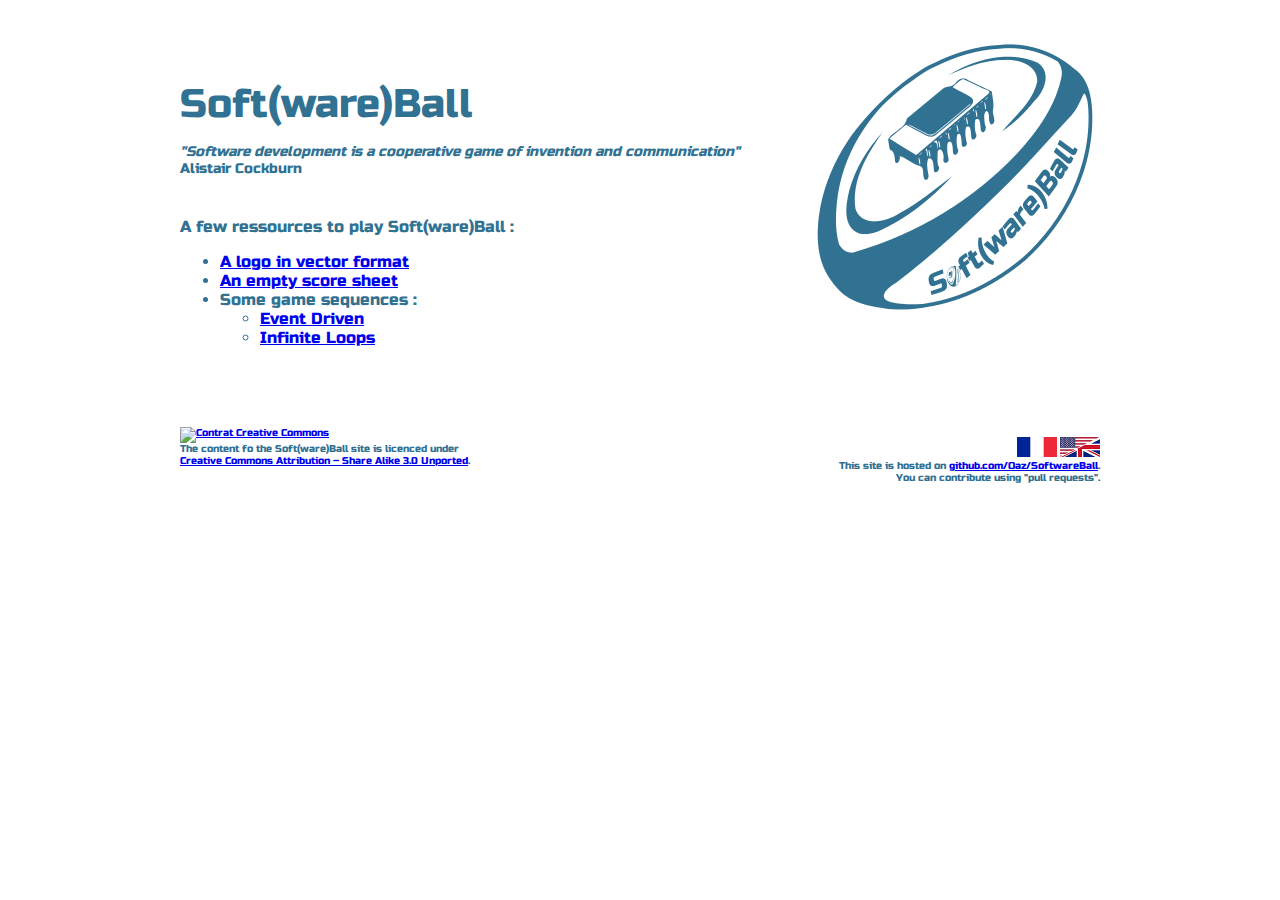
==== index.en.html @ 11db9173 "added english version" ====
<!DOCTYPE html>
<html>
<head>
  <meta content="text/html; charset=utf-8" http-equiv="content-type"></meta>
  <title>Soft(ware)Ball</title>
  <link rel="stylesheet" href="style.css" type="text/css">
</head>
<body>
  <div id="header">
  <div id="logo"></div>
  <div>
  <div id="title">Soft(ware)Ball</div>
  <div id="tagline"><span class="quote">"Software development is a cooperative game of invention and communication"</span><br>Alistair Cockburn</div>
  </div>
  </div><!-- header -->

  <div id="content">
  A few ressources to play Soft(ware)Ball :
  <ul>
<!--
  <li><a href="resources/en/presentations/softwareball_sgcdg_2013_oaz.svg">Slides</a> of the <a href="http://www.scrumalliance.org/courses-events/events/global-gatherings/2013/paris-2013">Scrum Gathering Paris 2013</a> talk.</li>
-->
  <li><a href="resources/misc/logo_oaz_20130527.svg">A logo in vector format</a></li>
  <li><a href="resources/en/ScoreSheet_oaz_20130902.svg">An empty score sheet</a></li>
  <li>Some game sequences :
  <ul>
  <li><a href="resources/en/sequences/EventDriven_oaz_20130902.odg">Event Driven</a></li>
  <li><a href="resources/en/sequences/InfiniteLoops_oaz_20130902.odg">Infinite Loops</a></li>
  </ul>
  </li>
  </ul>
  </div><!-- content -->

  <div id="footer">

  <div id="license">
  <a rel="license" href="http://creativecommons.org/licenses/by-sa/3.0/">
  <img style="border-width: 0pt;" src="http://i.creativecommons.org/l/by-sa/3.0/88x31.png" alt="Contrat Creative Commons">
  </a>
  <br>
  <span>The content fo the Soft(ware)Ball site is licenced under<br>
  <a rel="license" href="http://creativecommons.org/licenses/by-sa/3.0/">Creative Commons Attribution – Share Alike 3.0 Unported</a>.
  </span>
  </div><!-- license -->

  <div id="author">
  <a href="index.html"><img src="images/fr.png"/></a>
  <a href="index.en.html"><img src="images/en.png"/></a>
  <br/>
  This site is hosted on <a href="https://github.com/Oaz/SoftwareBall">github.com/Oaz/SoftwareBall</a>.<br>You can contribute using "pull requests".
  </div>

  </div><!-- footer -->
</body>
</html>
---- style.css ----
@import url(http://fonts.googleapis.com/css?family=Russo+One);
body {
  margin: 30px auto auto;
  background-color: #ffffff;
  color: #317192;
  font-family: 'Russo One';
  width: 920px;
}
#title {
  font-size: 40px;
  text-align: left;
  margin-top: 40px;
  padding-top: 40px;
}
#tagline {
  font-size: 14px;
  text-align: left;
  margin-top: 15px;
  margin-bottom: 40px;
}
#logo {
  background: transparent url(images/softwareball_v1.small.png) no-repeat scroll center top;
  height: 274px;
  width: 287px;
  float: right;
}
#contents {
  margin: 0 auto;
  padding: 54px 40px;
  min-height: 510px;
  width: 880px;
}
#footer {
  margin: 80px auto auto;
}
#license {
  font-size: 10px;
  float: left;
}
#author {
  font-size: 10px;
  padding-top: 10px;
  text-align: right;
}
.quote {
  font-style: italic;
}
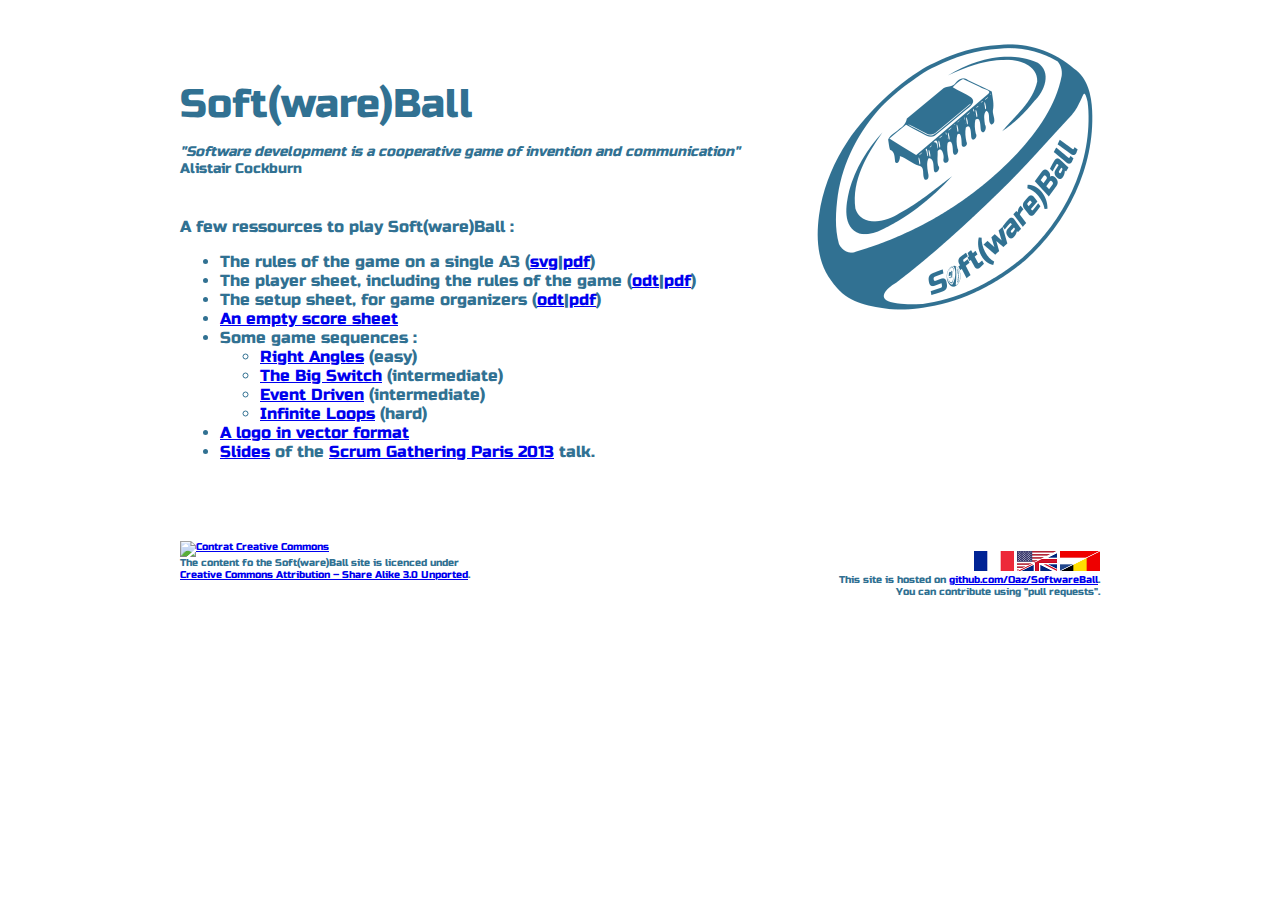
==== commit bb7e4510: "added links to dutch version" ====
--- a/index.en.html
+++ b/index.en.html
@@ -17,17 +17,20 @@
   <div id="content">
   A few ressources to play Soft(ware)Ball :
   <ul>
-<!--
-  <li><a href="resources/en/presentations/softwareball_sgcdg_2013_oaz.svg">Slides</a> of the <a href="http://www.scrumalliance.org/courses-events/events/global-gatherings/2013/paris-2013">Scrum Gathering Paris 2013</a> talk.</li>
--->
-  <li><a href="resources/misc/logo_oaz_20130527.svg">A logo in vector format</a></li>
-  <li><a href="resources/en/ScoreSheet_oaz_20130902.svg">An empty score sheet</a></li>
+  <li>The rules of the game on a single A3 (<a href="resources/en/A3.svg">svg</a>|<a href="resources/en/A3.pdf">pdf</a>)</li>
+  <li>The player sheet, including the rules of the game (<a href="resources/en/player_sheet.odt">odt</a>|<a href="resources/en/player_sheet.pdf">pdf</a>)</li>
+  <li>The setup sheet, for game organizers (<a href="resources/en/setup_sheet.odt">odt</a>|<a href="resources/en/setup_sheet.pdf">pdf</a>)</li>
+  <li><a href="resources/en/ScoreSheet_oaz_20140527.svg">An empty score sheet</a></li>
   <li>Some game sequences :
   <ul>
-  <li><a href="resources/en/sequences/EventDriven_oaz_20130902.odg">Event Driven</a></li>
-  <li><a href="resources/en/sequences/InfiniteLoops_oaz_20130902.odg">Infinite Loops</a></li>
+  <li><a href="resources/en/sequences/RightAngles_oaz_20131013.odg">Right Angles</a> (easy)</li>
+  <li><a href="resources/en/sequences/TheBigSwitch_oaz_20130910.odg">The Big Switch</a> (intermediate)</li>
+  <li><a href="resources/en/sequences/EventDriven_oaz_20130902.odg">Event Driven</a> (intermediate)</li>
+  <li><a href="resources/en/sequences/InfiniteLoops_oaz_20130902.odg">Infinite Loops</a> (hard)</li>
   </ul>
   </li>
+  <li><a href="resources/misc/logo_oaz_20130527.svg">A logo in vector format</a></li>
+  <li><a href="resources/en/presentations/softwareball_sgcdg_2013_oaz.svg">Slides</a> of the <a href="http://www.scrumalliance.org/courses-events/events/global-gatherings/2013/paris-2013">Scrum Gathering Paris 2013</a> talk.</li>
   </ul>
   </div><!-- content -->
 
@@ -46,6 +49,7 @@
   <div id="author">
   <a href="index.html"><img src="images/fr.png"/></a>
   <a href="index.en.html"><img src="images/en.png"/></a>
+  <a href="index.nl.html"><img src="images/nl.png"/></a>
   <br/>
   This site is hosted on <a href="https://github.com/Oaz/SoftwareBall">github.com/Oaz/SoftwareBall</a>.<br>You can contribute using "pull requests".
   </div>
